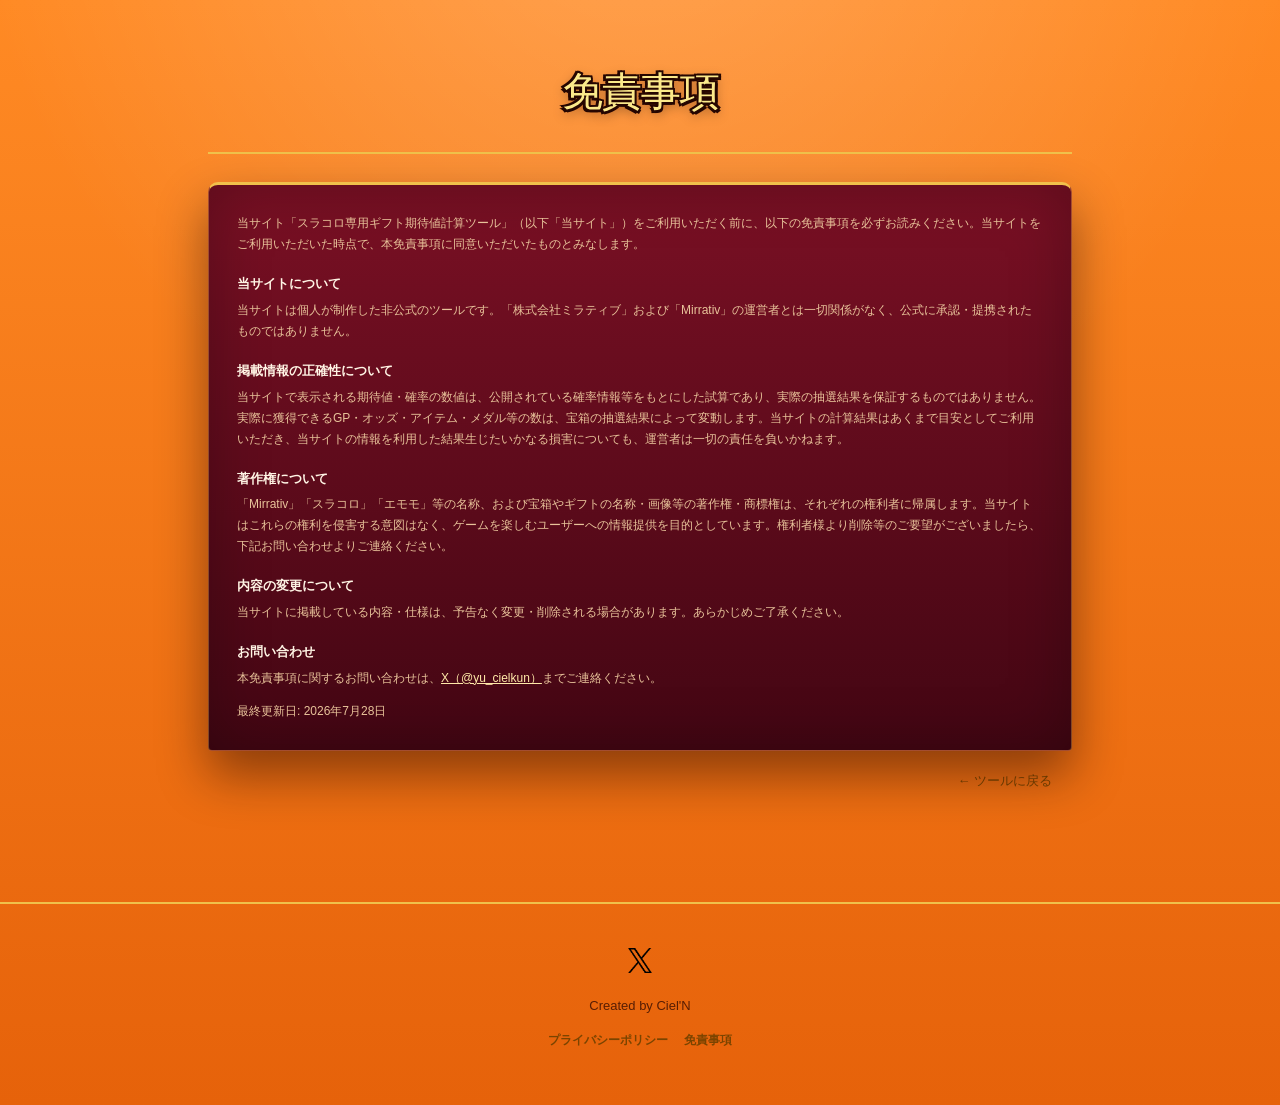
==== disclaimer.html @ ce078722 "Initial commit" ====
<!doctype html>
<html lang="ja">
  <head>
    <!-- Google tag (gtag.js) -->
    <script async src="https://www.googletagmanager.com/gtag/js?id=G-BKD9T5BP9D"></script>
    <script>
      window.dataLayer = window.dataLayer || [];
      function gtag(){dataLayer.push(arguments);}
      gtag('js', new Date());

      gtag('config', 'G-BKD9T5BP9D');
    </script>

    <meta charset="utf-8">
    <meta name="viewport" content="width=device-width, initial-scale=1">
    <title>免責事項 | スラコロ専用ギフト期待値計算ツール</title>
    <meta name="description" content="スラコロ専用ギフト期待値計算ツールの免責事項です。">
    <link rel="icon" href="data:image/svg+xml,<svg xmlns=%22http://www.w3.org/2000/svg%22 viewBox=%220 0 100 100%22><text y=%22.9em%22 font-size=%2290%22>🎁</text></svg>">
    <link rel="stylesheet" href="style.css?v=1.0.0">
    <link rel="apple-touch-icon" sizes="192x192" href="apple-touch-icon.jpg">
  </head>
  <body>
    <main>
      <header>
        <h1 class="page-title">免責事項</h1>
      </header>
      <div class="card privacy-content">
        <p>当サイト「スラコロ専用ギフト期待値計算ツール」（以下「当サイト」）をご利用いただく前に、以下の免責事項を必ずお読みください。当サイトをご利用いただいた時点で、本免責事項に同意いただいたものとみなします。</p>

        <h2>当サイトについて</h2>
        <p>当サイトは個人が制作した非公式のツールです。「株式会社ミラティブ」および「Mirrativ」の運営者とは一切関係がなく、公式に承認・提携されたものではありません。</p>

        <h2>掲載情報の正確性について</h2>
        <p>当サイトで表示される期待値・確率の数値は、公開されている確率情報等をもとにした試算であり、実際の抽選結果を保証するものではありません。実際に獲得できるGP・オッズ・アイテム・メダル等の数は、宝箱の抽選結果によって変動します。当サイトの計算結果はあくまで目安としてご利用いただき、当サイトの情報を利用した結果生じたいかなる損害についても、運営者は一切の責任を負いかねます。</p>

        <h2>著作権について</h2>
        <p>「Mirrativ」「スラコロ」「エモモ」等の名称、および宝箱やギフトの名称・画像等の著作権・商標権は、それぞれの権利者に帰属します。当サイトはこれらの権利を侵害する意図はなく、ゲームを楽しむユーザーへの情報提供を目的としています。権利者様より削除等のご要望がございましたら、下記お問い合わせよりご連絡ください。</p>

        <!-- <h2>外部リンクについて</h2>
        <p>当サイトからリンクやバナー等で移動できる外部サイトについては、それぞれのサイトの運営者による管理下にあり、当サイトはその内容について一切の責任を負いません。</p> -->

        <h2>内容の変更について</h2>
        <p>当サイトに掲載している内容・仕様は、予告なく変更・削除される場合があります。あらかじめご了承ください。</p>

        <h2>お問い合わせ</h2>
        <p>本免責事項に関するお問い合わせは、<a href="https://x.com/yu_cielkun" target="_blank" rel="noopener noreferrer">X（@yu_cielkun）</a>までご連絡ください。</p>

        <p class="privacy-updated">最終更新日: 2026年7月28日</p>
      </div>
      <a class="back-link" href="index.html">← ツールに戻る</a>
    </main>
    <footer class="site-footer">
      <div class="footer-inner">
        <p class="footer-social">
          <a href="https://x.com/yu_cielkun" target="_blank" rel="noopener noreferrer" aria-label="X (旧Twitter)">
            <img id="x-logo" src="images/x-logo-black.png" alt="Xアカウント">
          </a>
        </p>
        <p class="footer-credit">Created by Ciel'N</p>
        <p class="footer-links">
          <a href="privacy.html">プライバシーポリシー</a>
          <a href="disclaimer.html">免責事項</a>
        </p>
      </div>
    </footer>
  </body>
</html>
---- style.css ----
:root {
  --bg: #ff8a24;
  --bg-deep: #e6620a;
  --curtain: #7a1024;
  --curtain-deep: #430613;
  --surface-hover: #8a1830;
  --text: #fff4e4;
  --muted: #e8c39a;
  --line: rgba(240, 193, 75, .35);
  --line-subtle: rgba(240, 193, 75, .16);
  --gold: #f0c14b;
  --gold-soft: #ffe9a8;
  --title-color: #fbe98a;
  --ink: #260600;
  --ink-muted: rgba(38, 6, 0, .74);
  --link-ink: #7a4400;
}

* {
  box-sizing: border-box;
}

body {
  margin: 0;
  background:
    radial-gradient(circle at 50% -15%, rgba(255, 255, 255, .22), transparent 42rem),
    linear-gradient(180deg, var(--bg) 0%, var(--bg-deep) 100%);
  color: var(--text);
  font-family: -apple-system, BlinkMacSystemFont, "Hiragino Kaku Gothic ProN", "Noto Sans JP", sans-serif;
  line-height: 1.5;
}

main {
  max-width: 900px;
  margin: auto;
  padding: 48px 18px 64px;
}

.back-link {
  display: block;
  width: fit-content;
  margin: 20px 20px 0 auto;
  color: var(--link-ink);
  font-size: 13px;
  text-decoration: none;
}

.back-link:hover {
  text-decoration: underline;
}

header {
  padding-top: 14px;
  padding-bottom: 18px;
  margin-bottom: 28px;
  text-align: center;
  border-bottom: 2px solid var(--gold);
}

h1 {
  margin: 0 0 12px;
  font-size: clamp(28px, 5.5vw, 40px);
  font-weight: 800;
  letter-spacing: -.02em;
  color: var(--title-color);
  text-shadow:
    -1.5px -1.5px 0 var(--ink),
    1.5px -1.5px 0 var(--ink),
    -1.5px 1.5px 0 var(--ink),
    1.5px 1.5px 0 var(--ink),
    0 4px 12px rgba(0, 0, 0, .35);
  -webkit-text-stroke: 1.5px var(--ink);
}

h1.page-title {
  color: var(--title-color);
}

h2 {
  margin: 0 0 4px;
  font-size: 18px;
}

.hint,
.note,
label {
  color: var(--muted);
}

.hint {
  margin: 0 0 16px;
  font-size: 13px;
}

.note {
  margin: 16px 0 0;
  font-size: 12px;
}

.lead {
  display: inline-block;
  max-width: calc(100vw - 64px);
  margin: 0;
  color: var(--ink-muted);
  font-size: 14px;
  text-align: left;
}

.lead a {
  color: var(--link-ink);
  font-weight: 600;
}

.tabs {
  display: flex;
  gap: 4px;
  padding: 4px;
  margin-top: 16px;
  background: linear-gradient(180deg, var(--curtain) 0%, var(--curtain-deep) 100%);
  border: 1px solid var(--line-subtle);
  border-radius: 12px;
}

.tab {
  flex: 1 1 0;
  padding: 10px 8px;
  background: transparent;
  border: none;
  border-radius: 8px;
  appearance: none;
  color: var(--muted);
  font: inherit;
  font-size: 13px;
  font-weight: 500;
  line-height: 1.3;
  text-align: center;
  cursor: pointer;
  transition: background .2s, color .2s;
}

.tab:hover {
  color: var(--text);
  background: var(--surface-hover);
}

.tab:focus-visible {
  outline: none;
  box-shadow: 0 0 0 3px rgba(240, 193, 75, .3);
}

.tab[aria-selected="true"] {
  color: var(--title-color);
  background: linear-gradient(135deg, rgba(240, 193, 75, .22), rgba(240, 193, 75, .07)), var(--curtain-deep);
  box-shadow: inset 0 0 0 1px rgba(240, 193, 75, .45);
}

.panel[hidden] {
  display: none;
}

.card {
  position: relative;
  padding: clamp(18px, 4vw, 28px);
  margin-top: 16px;
  background:
    repeating-linear-gradient(
      100deg,
      rgba(255, 255, 255, .05) 0px,
      rgba(255, 255, 255, .05) 3px,
      rgba(0, 0, 0, .12) 3px,
      rgba(0, 0, 0, .12) 34px,
      rgba(255, 255, 255, .02) 34px,
      rgba(255, 255, 255, .02) 37px
    ),
    radial-gradient(ellipse at top, rgba(255, 200, 130, .16), transparent 60%),
    linear-gradient(180deg, var(--curtain) 0%, var(--curtain-deep) 100%);
  border: 1px solid var(--line);
  border-top: 3px solid var(--gold);
  border-radius: 10px 10px 4px 4px;
  box-shadow: 0 24px 50px rgba(20, 2, 2, .45), inset 0 0 60px rgba(0, 0, 0, .25);
}

.grid {
  display: grid;
  grid-template-columns: repeat(4, 1fr);
  gap: 12px;
}

.grid.two {
  grid-template-columns: repeat(2, 1fr);
}

label {
  display: block;
  margin-bottom: 5px;
  font-size: 12px;
}

input,
select {
  width: 100%;
  padding: 10px 11px;
  appearance: none;
  background: rgba(0, 0, 0, .28);
  border: 1px solid var(--line);
  border-radius: 7px;
  color: var(--text);
  font: inherit;
  font-size: 16px;
  transition: border-color .2s, box-shadow .2s, background .2s;
}

input:hover,
select:hover {
  background: rgba(0, 0, 0, .18);
  border-color: var(--gold);
}

input:focus,
select:focus {
  outline: none;
  border-color: var(--gold);
  box-shadow: 0 0 0 3px rgba(240, 193, 75, .25);
}

/* PCでは非表示 */
.sp-only {
  display: none;
}

.results {
  display: grid;
  grid-template-columns: repeat(3, 1fr);
  gap: 12px;
  margin-top: 16px;
}

.result {
  padding: 14px;
  background: rgba(0, 0, 0, .22);
  border: 1px solid var(--line-subtle);
  border-radius: 8px;
}

.result.is-highlight {
  border-color: rgba(240, 193, 75, .45);
  background: linear-gradient(135deg, rgba(240, 193, 75, .18), rgba(240, 193, 75, .05)), rgba(0, 0, 0, .22);
}

.result b {
  display: block;
  margin-top: 2px;
  font-size: 25px;
  line-height: 1.25;
  letter-spacing: -.03em;
  color: var(--text);
}

.result.is-highlight b {
  color: transparent;
  background: linear-gradient(100deg, var(--gold-soft), var(--gold));
  background-clip: text;
  -webkit-background-clip: text;
}

.result span {
  color: var(--muted);
  font-size: 12px;
}

.comparison {
  width: 100%;
  margin-top: 14px;
  border-collapse: collapse;
  font-size: 13px;
}

.comparison th,
.comparison td {
  padding: 10px 7px;
  text-align: right;
  border-bottom: 1px solid var(--line-subtle);
}

.comparison th {
  color: var(--muted);
  font-weight: 500;
  font-size: 12px;
}

.comparison th:first-child,
.comparison td:first-child {
  text-align: left;
}

.comparison tbody tr:hover {
  background: rgba(255, 255, 255, .05);
}

.comparison tbody tr.is-selected {
  background: rgba(240, 193, 75, .16);
}

.comparison tbody tr.is-selected td {
  color: var(--gold-soft);
  border-bottom-color: rgba(240, 193, 75, .4);
}

.comparison tbody tr.is-selected td:first-child {
  color: var(--gold);
  font-weight: 700;
}

.site-footer {
  margin-top: 48px;
  border-top: 2px solid var(--gold);
}

.footer-inner {
  width: min(900px, calc(100% - 36px));
  margin: 0 auto;
  padding: 28px 0 40px;
}

.footer-credit {
  margin: 0 0 8px;
  color: var(--ink-muted);
  font-size: 13px;
  text-align: center;
}

#x-logo {
  width: 24px;
}

.footer-social {
  margin: 16px 0;
  text-align: center;
}

.footer-links {
  display: flex;
  justify-content: center;
  gap: 16px;
}

.footer-links a {
  color: var(--link-ink);
  font-size: 12px;
  font-weight: 600;
  text-decoration: none;
}

.footer-links a:hover {
  text-decoration: underline;
}

.privacy-content {
  color: var(--muted);
  font-size: 12px;
  line-height: 1.75;
}

.card.privacy-content {
  background: linear-gradient(180deg, var(--curtain) 0%, var(--curtain-deep) 100%);
}

.privacy-content p {
  margin: 0 0 12px;
}

.privacy-content h2 {
  margin: 18px 0 4px;
  color: var(--text);
  font-size: 13px;
}

.privacy-content a {
  color: var(--gold-soft);
}

.privacy-updated {
  margin-bottom: 0 !important;
  color: var(--muted);
}

@media (max-width: 650px) {
  main {
    padding-top: 32px;
  }

  .sp-only {
    display: block;
  }

  .grid {
    grid-template-columns: repeat(2, 1fr);
  }

  .results {
    grid-template-columns: 1fr;
  }

  .tabs {
    flex-wrap: wrap;
  }

  .tab {
    flex: 1 1 calc(50% - 4px);
  }
}

@media (max-width: 420px) {
  .grid.two {
    grid-template-columns: 1fr;
  }

  main {
    padding: 24px 12px 40px;
  }
}
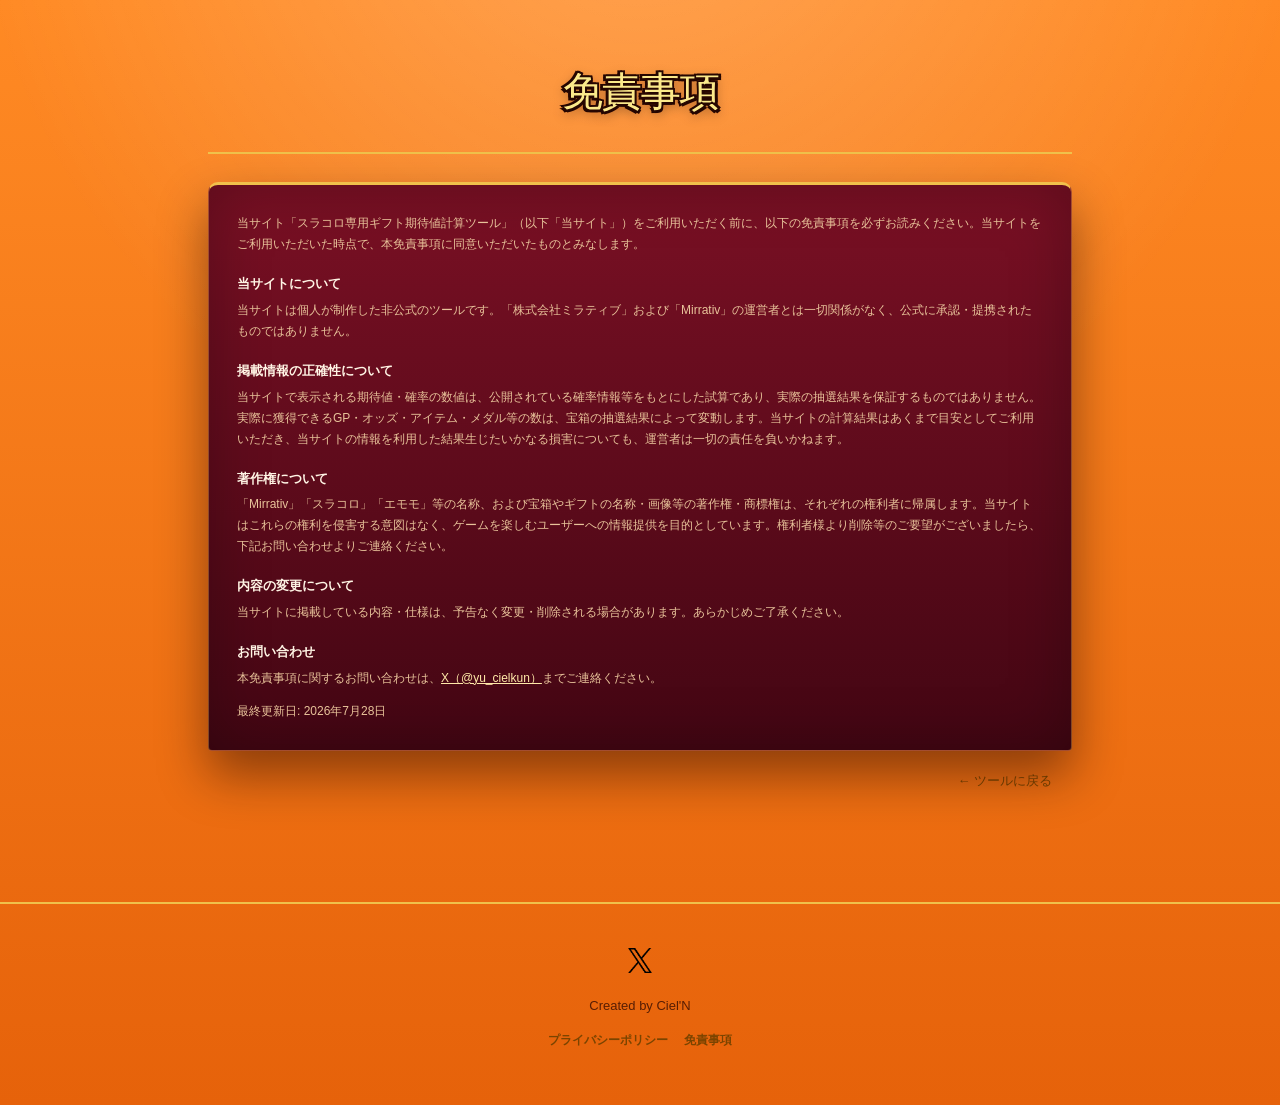
==== commit 229d68fa: "エモモコラボアイテムの確率計算機能追加" ====
--- a/disclaimer.html
+++ b/disclaimer.html
@@ -16,7 +16,7 @@
     <title>免責事項 | スラコロ専用ギフト期待値計算ツール</title>
     <meta name="description" content="スラコロ専用ギフト期待値計算ツールの免責事項です。">
     <link rel="icon" href="data:image/svg+xml,<svg xmlns=%22http://www.w3.org/2000/svg%22 viewBox=%220 0 100 100%22><text y=%22.9em%22 font-size=%2290%22>🎁</text></svg>">
-    <link rel="stylesheet" href="style.css?v=1.0.0">
+    <link rel="stylesheet" href="style.css?v=1.1.0">
     <link rel="apple-touch-icon" sizes="192x192" href="apple-touch-icon.jpg">
   </head>
   <body>
--- a/style.css
+++ b/style.css
@@ -14,10 +14,22 @@
   --ink: #260600;
   --ink-muted: rgba(38, 6, 0, .74);
   --link-ink: #7a4400;
+  --emomo-purple: #c77dff;
+  --emomo-purple-deep: #6a3fb5;
+  --emomo-mist-a: rgba(196, 168, 240, .55);
+  --emomo-mist-b: rgba(216, 190, 250, .45);
+  --emomo-panel-bg: rgba(255, 255, 255, .92);
+  --emomo-panel-border: rgba(180, 140, 220, .4);
+  --emomo-ink: #4a3a66;
+  --emomo-ink-muted: #7a6a96;
 }
 
 * {
   box-sizing: border-box;
+}
+
+html {
+  background: black;
 }
 
 body {
@@ -109,6 +121,154 @@
 .lead a {
   color: var(--link-ink);
   font-weight: 600;
+}
+
+.emomo-note {
+  display: block;
+  width: fit-content;
+  margin: 16px 0 0 10px;
+  padding: 3px 8px;
+  background: linear-gradient(135deg, var(--emomo-purple), var(--emomo-purple-deep));
+  border-radius: 999px;
+  color: #fff;
+  font-size: 11px;
+  font-weight: 700;
+  letter-spacing: .02em;
+}
+
+.emomo-bar {
+  display: flex;
+  align-items: center;
+  gap: 10px;
+  padding: 10px 14px;
+  margin-top: 8px;
+  background:
+    radial-gradient(circle at 15% 20%, var(--emomo-mist-a), transparent 60%),
+    radial-gradient(circle at 85% 15%, var(--emomo-mist-b), transparent 65%),
+    var(--emomo-panel-bg);
+  border: 1px solid var(--emomo-panel-border);
+  border-radius: 12px;
+  transition: border-color .2s, box-shadow .2s;
+}
+
+.emomo-bar.is-active {
+  border-color: rgba(180, 140, 220, .7);
+  box-shadow: 0 0 24px rgba(150, 90, 220, .2);
+}
+
+.emomo-bar-label {
+  flex: 1;
+  font-size: 13px;
+  font-weight: 600;
+  color: var(--emomo-ink);
+}
+
+.emomo-switch {
+  position: relative;
+  display: flex;
+  align-items: center;
+  gap: 8px;
+  cursor: pointer;
+}
+
+.emomo-switch input {
+  position: absolute;
+  width: 1px;
+  height: 1px;
+  overflow: hidden;
+  opacity: 0;
+}
+
+.emomo-switch-track {
+  position: relative;
+  width: 40px;
+  height: 22px;
+  background: #ffffff;
+  border: 1px solid var(--emomo-panel-border);
+  border-radius: 999px;
+  transition: background .2s, border-color .2s;
+}
+
+.emomo-switch-thumb {
+  position: absolute;
+  top: 2px;
+  left: 2px;
+  width: 16px;
+  height: 16px;
+  background: #b0a0c8;
+  border-radius: 50%;
+  transition: transform .2s, background .2s;
+}
+
+.emomo-switch input:checked + .emomo-switch-track {
+  background: linear-gradient(135deg, var(--emomo-purple), var(--emomo-purple-deep));
+  border-color: transparent;
+}
+
+.emomo-switch input:checked + .emomo-switch-track .emomo-switch-thumb {
+  background: #fff;
+  transform: translateX(18px);
+}
+
+.emomo-switch input:focus-visible + .emomo-switch-track {
+  box-shadow: 0 0 0 3px rgba(150, 90, 220, .3);
+}
+
+.emomo-switch-state {
+  min-width: 28px;
+  color: var(--emomo-ink-muted);
+  font-size: 12px;
+  font-weight: 700;
+}
+
+.emomo-bar.is-active .emomo-switch-state {
+  color: var(--emomo-purple-deep);
+}
+
+.emomo-select {
+  display: grid;
+  grid-template-columns: repeat(2, 1fr);
+  gap: 12px;
+  padding: 14px;
+  margin-top: 8px;
+  background:
+    radial-gradient(circle at 20% 20%, var(--emomo-mist-a), transparent 55%),
+    radial-gradient(circle at 80% 80%, var(--emomo-mist-b), transparent 55%),
+    var(--emomo-panel-bg);
+  border: 1px solid var(--emomo-panel-border);
+  border-radius: 12px;
+}
+
+.emomo-select[hidden] {
+  display: none;
+}
+
+.emomo-select .field[hidden] {
+  display: none;
+}
+
+.emomo-select label {
+  display: block;
+  margin-bottom: 5px;
+  color: var(--emomo-ink-muted);
+  font-size: 12px;
+}
+
+.emomo-select select {
+  width: 100%;
+  padding: 10px 11px;
+  background: #ffffff;
+  border: 1px solid var(--emomo-panel-border);
+  border-radius: 7px;
+  color: var(--emomo-ink);
+  font: inherit;
+  font-size: 16px;
+}
+
+.emomo-select select:disabled {
+  color: var(--emomo-ink);
+  background: #f4eefb;
+  opacity: 1;
 }
 
 .tabs {
@@ -263,6 +423,21 @@
   -webkit-background-clip: text;
 }
 
+.result.is-highlight.emomo-result {
+  border-color: rgba(180, 140, 220, .55);
+  background:
+    radial-gradient(circle at 15% 20%, var(--emomo-mist-a), transparent 60%),
+    radial-gradient(circle at 85% 15%, var(--emomo-mist-b), transparent 65%),
+    rgba(0, 0, 0, .22);
+}
+
+.result.is-highlight.emomo-result b {
+  color: transparent;
+  background: linear-gradient(100deg, var(--emomo-mist-b), var(--emomo-purple));
+  background-clip: text;
+  -webkit-background-clip: text;
+}
+
 .result span {
   color: var(--muted);
   font-size: 12px;
@@ -411,7 +586,8 @@
 }
 
 @media (max-width: 420px) {
-  .grid.two {
+  .grid.two,
+  .emomo-select {
     grid-template-columns: 1fr;
   }
 
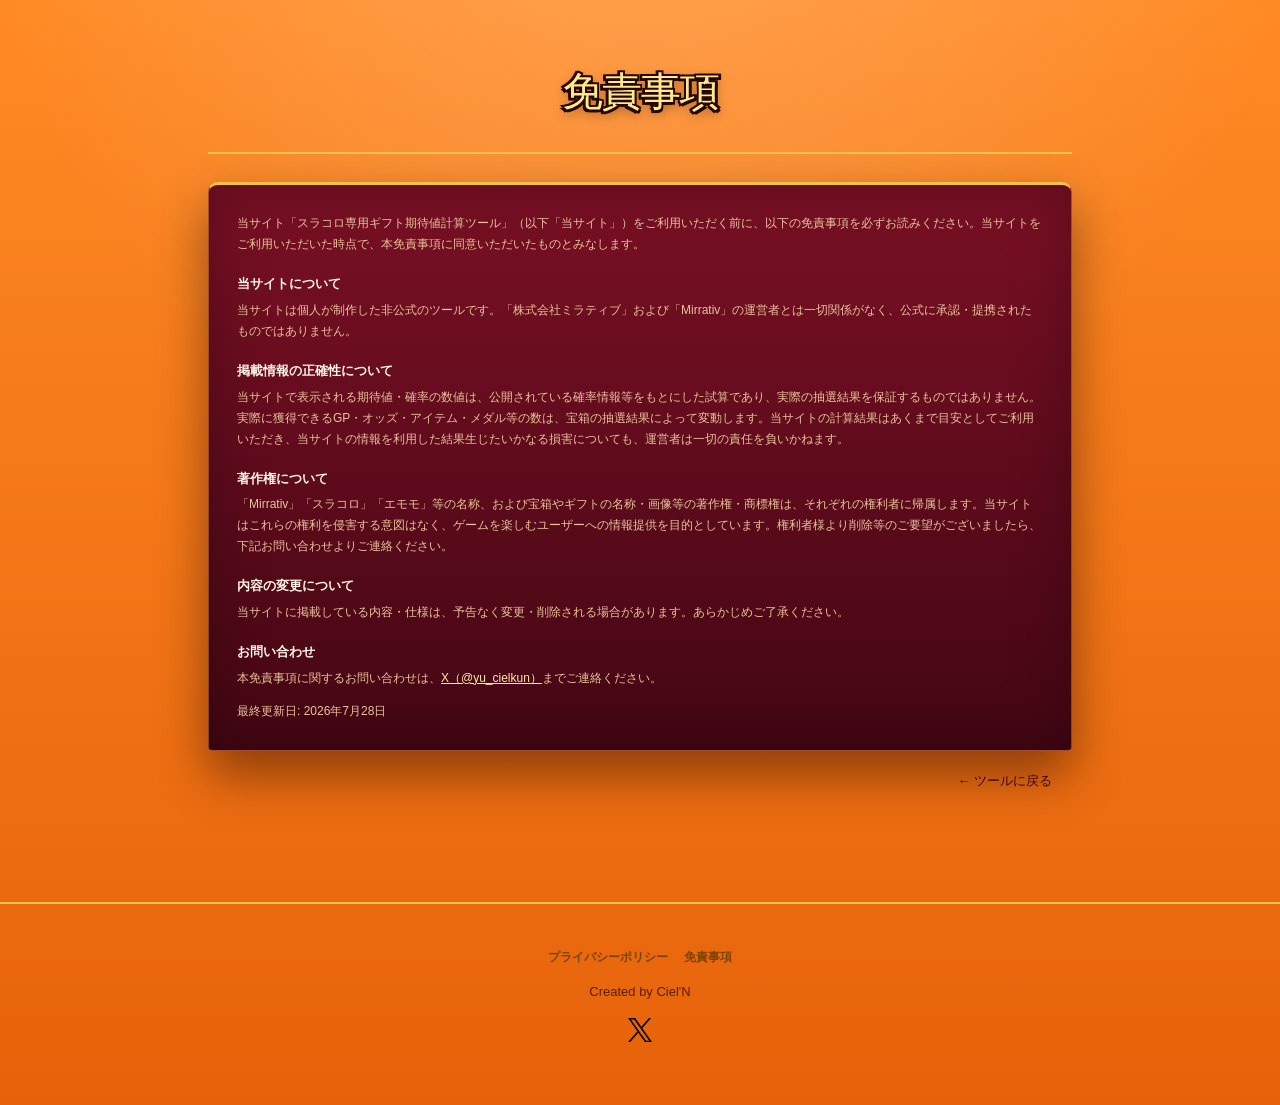
==== commit 11eea13c: "表示調整/フッターレイアウト調整/その他軽微な修正" ====
--- a/disclaimer.html
+++ b/disclaimer.html
@@ -16,7 +16,7 @@
     <title>免責事項 | スラコロ専用ギフト期待値計算ツール</title>
     <meta name="description" content="スラコロ専用ギフト期待値計算ツールの免責事項です。">
     <link rel="icon" href="data:image/svg+xml,<svg xmlns=%22http://www.w3.org/2000/svg%22 viewBox=%220 0 100 100%22><text y=%22.9em%22 font-size=%2290%22>🎁</text></svg>">
-    <link rel="stylesheet" href="style.css?v=1.1.0">
+    <link rel="stylesheet" href="style.css?v=1.1.1">
     <link rel="apple-touch-icon" sizes="192x192" href="apple-touch-icon.jpg">
   </head>
   <body>
@@ -51,16 +51,16 @@
     </main>
     <footer class="site-footer">
       <div class="footer-inner">
+        <p class="footer-links">
+          <a href="privacy.html">プライバシーポリシー</a>
+          <a href="disclaimer.html">免責事項</a>
+        </p>
+        <p class="footer-credit">Created by Ciel'N</p>
         <p class="footer-social">
           <a href="https://x.com/yu_cielkun" target="_blank" rel="noopener noreferrer" aria-label="X (旧Twitter)">
             <img id="x-logo" src="images/x-logo-black.png" alt="Xアカウント">
           </a>
         </p>
-        <p class="footer-credit">Created by Ciel'N</p>
-        <p class="footer-links">
-          <a href="privacy.html">プライバシーポリシー</a>
-          <a href="disclaimer.html">免責事項</a>
-        </p>
       </div>
     </footer>
   </body>
--- a/style.css
+++ b/style.css
@@ -52,7 +52,7 @@
   display: block;
   width: fit-content;
   margin: 20px 20px 0 auto;
-  color: var(--link-ink);
+  color: var(--curtain-deep);
   font-size: 13px;
   text-decoration: none;
 }
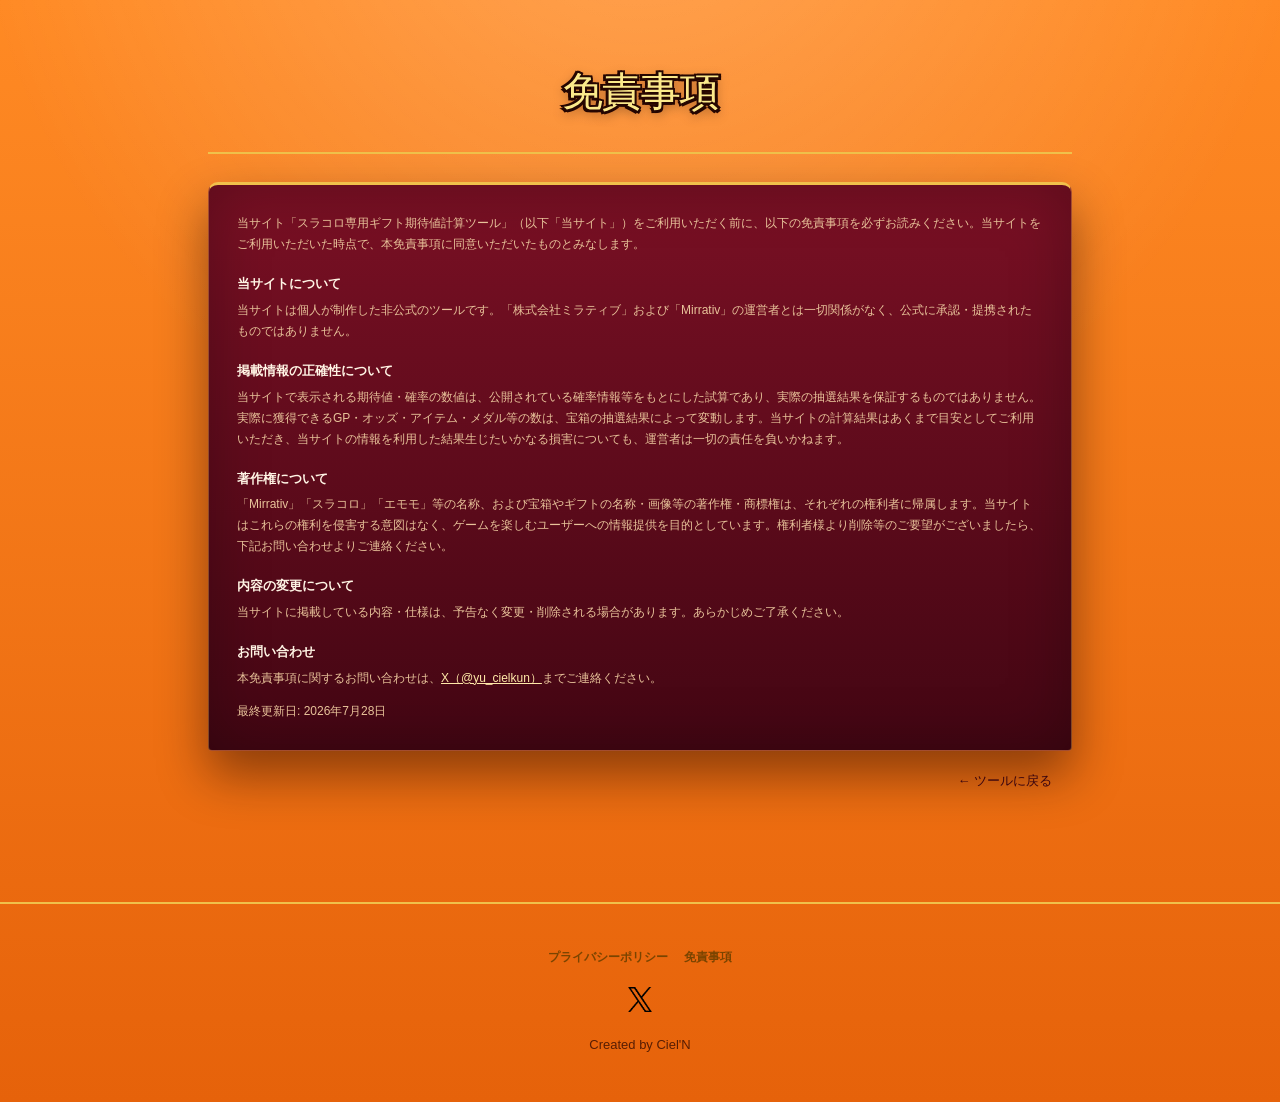
==== commit bba898ba: "フッターレイアウト調整" ====
--- a/disclaimer.html
+++ b/disclaimer.html
@@ -16,7 +16,7 @@
     <title>免責事項 | スラコロ専用ギフト期待値計算ツール</title>
     <meta name="description" content="スラコロ専用ギフト期待値計算ツールの免責事項です。">
     <link rel="icon" href="data:image/svg+xml,<svg xmlns=%22http://www.w3.org/2000/svg%22 viewBox=%220 0 100 100%22><text y=%22.9em%22 font-size=%2290%22>🎁</text></svg>">
-    <link rel="stylesheet" href="style.css?v=1.1.1">
+    <link rel="stylesheet" href="style.css?v=1.1.2">
     <link rel="apple-touch-icon" sizes="192x192" href="apple-touch-icon.jpg">
   </head>
   <body>
@@ -55,12 +55,12 @@
           <a href="privacy.html">プライバシーポリシー</a>
           <a href="disclaimer.html">免責事項</a>
         </p>
-        <p class="footer-credit">Created by Ciel'N</p>
         <p class="footer-social">
           <a href="https://x.com/yu_cielkun" target="_blank" rel="noopener noreferrer" aria-label="X (旧Twitter)">
             <img id="x-logo" src="images/x-logo-black.png" alt="Xアカウント">
           </a>
         </p>
+        <p class="footer-credit">Created by Ciel'N</p>
       </div>
     </footer>
   </body>
--- a/style.css
+++ b/style.css
@@ -510,6 +510,7 @@
 
 .footer-social {
   margin: 16px 0;
+  padding-top: 5px;
   text-align: center;
 }
 
